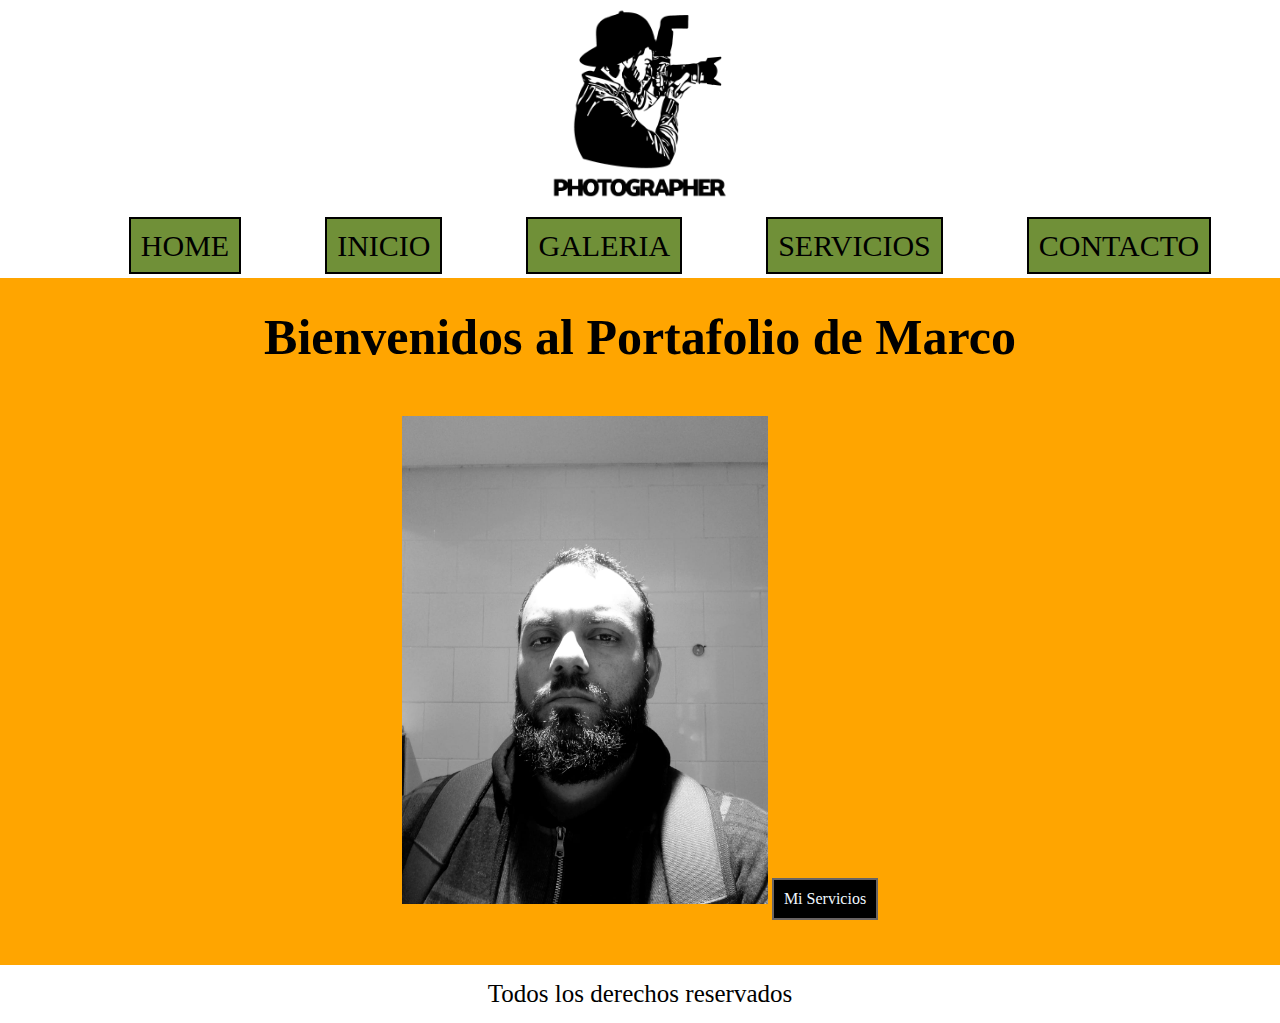
==== index.html @ c4718156 "primer commit" ====
<!DOCTYPE html>
<html lang="en">
<head>
    <meta charset="UTF-8">
    <meta name="viewport" content="width=device-width, initial-scale=1.0">
    <link rel="stylesheet" href="css/main.css">
    <title>Home - Marco Projecto 01</title>
</head>
<body>
    <!-- banner principal -->
    <header>
        <!-- Logo de la empresa -->
        <img src="img/logopage3.jpg" alt="">
         
        <!-- Menú de navegación -->
        <nav>
            <ul>
                <li>
                    <a href="index.html">
                        HOME
                    </a>
                </li>
                <li>
                    <a href="pages/Sobre.mi.html">
                        INICIO
                    </a>
                </li>
                <li> <a href="pages/galeria.html">
                        GALERIA
                    </a>
                </li>
                <li>
                    <a href="pages/servicios.html">
                        SERVICIOS
                    </a>
                </li>
                <li>
                    <a href="pages/contacto.html"> 
                        CONTACTO
                    </a>
                </li>
            </ul>
        </nav>

    </header>
    
    <!-- contenido principal -->
    <main>
        <H1> Bienvenidos al Portafolio de Marco </H1>
        <img class="imgprincipal" src="img/bn2.jpg" alt="">

        
        <div class="botton">
            <a href="pages/servicios.html">
                Mi Servicios
            </a> 
        </div>
        

    </main>
<!-- pie de página -->
    <footer>
        <p> Todos los derechos reservados </p>
    </footer>

</body>
</html>
---- css/main.css ----
/* rest*/

*{
    margin: 0;
    padding: 0px;
    box-sizing: border-box;
}

/* estilos de header */

header{
    background-color: #FFFFFF;
    text-align: center;
    padding-bottom: 15px;
}

header img{
    width: 15%;
    margin-bottom: px;
    padding-bottom: px;
    text-align: center;
}

header nav ul{
    list-style: none;
    font-family: impact; hyphenate-limit-chars: 'Arial', sans-serif;
}

header nav ul li{
    display: inline-block;
    margin-left: 30px;
    padding-left: 30px;
    margin-top: 20px;
    font-size: 30px;
}

header nav ul li a{
    margin: 10px;
    padding: 10px;
    color: #000000;
    text-decoration: none;
    background-color: rgb(112, 144, 56);
    border: 2.5px solid #000000;
}

header .imgprincipal{
    background-color: #FFFFFF;
    text-align: center;
    padding-bottom: 15px;
}

/* estulos del main*/

main{
    text-align: center;
    padding: 30px;
}
main .imgprincipal{
    width: 30%;
    margin-top: 30px;
    padding-top: 30x;
    text-align: center;
}

main h1{
    margin-bottom: 20px; 
    font-size: 50px;
}

main .botton{
    background-color: #000000;
    display: inline-block;
    padding: 10px;
    margin-top: 10px;
    border: 2.5px solid rgb(105, 100, 100);
    cursor: pointer;
}

main .botton a{
    color: aliceblue;
    text-decoration: none;
}

/* estilos del footer*/

footer{
    margin-top: 15px;
    padding-top: 15px;
    background-color: #FFFFFF;
    display: block;
    text-align: center;
    padding-bottom: 15px;
    font-family: impact; hyphenate-limit-chars: 'Arial', sans-serif;
    font-size: 25px;
    color: #000000;
}

body{
    background-color: orange;
}

/* EStilos de inicial.html*/

header .headerinicial{
    background-color: #FFFFFF;
    text-align: center;
    padding-bottom: 15px;
}

header img.headerinicial{
    width: 10%;
    margin-top: 40px;
    padding-top: 40x;
    text-align: center;
}

header nav ul{
    list-style: none;
    font-family: impact; hyphenate-limit-chars: 'Arial', sans-serif;
}

header nav ul li{
    display: inline-block;
    margin-left: 30px;
    padding-left: 30px;
    margin-top: 20px;
    font-size: 30px;
}

header nav ul li a{
    margin: 10px;
    padding: 10px;
    color: #000000;
    text-decoration: none;
    background-color: rgb(112, 144, 56);
    border: 2.5px solid #000000;
}

/* Estilos del main inicial */

main h1{
    font-family: impact; hyphenate-limit-chars: 'Arial', sans-serif;
}
main h3{
    margin-top: 10px;
    padding-top: 10px;
    font-family: impact; hyphenate-limit-chars: 'Arial', sans-serif;
    text-align: center;
    display: inline-block;
}

/* Estilos Galeria */

.h1galeria{
    font-family: impact; hyphenate-limit-chars: 'Arial', sans-serif;
}

.h1galeria div div img{
    width: 900px;
    height: 900px;
}

.galeria_img{
   width: 500px;
   height: 500px;
   flex-wrap: nowrap;
  /* margin: 15%;
   padding: 15%;*/
}

.galeria_img.tomato_color{
    background-color: tomato;
    width: 800px;
    padding: 80px;
}

/* Estilos Servicios */

.item1{
    margin-right: 1000px;
    padding: 10px;
    display: inline-block;
    font-family: impact; hyphenate-limit-chars: 'Arial', sans-serif;
}

.video1{
    margin-right: 900px;
    padding: 10px;
    display: inline-block;
}

.item2{
    margin-left: 1000px;
    padding: 10px;
    display: block;
    font-family: impact; hyphenate-limit-chars: 'Arial', sans-serif;
}
.video2{
    margin-left: 900px;
    padding: 10px;
    display: block;
}

.item3{
    margin: 10px;
    padding: 10px;
    display: inline-block;
    font-family: impact; hyphenate-limit-chars: 'Arial', sans-serif;
}

.video3{
    margin: 10px;
    padding: 10px;
    display: inline-block;
}

/* Estilos de contacto */

main .botton1{
    background-color: #000000;
    display: inline-block;
    padding: 10px;
    margin-top: 10px;
    border: 2.5px solid rgb(105, 100, 100);
    cursor: pointer;
}

main .botton2{
    background-color: #000000;
    display: block;
    padding: 10px;
    margin-top: 10px;
    border: 2.5px solid rgb(105, 100, 100);
    cursor: pointer;
}
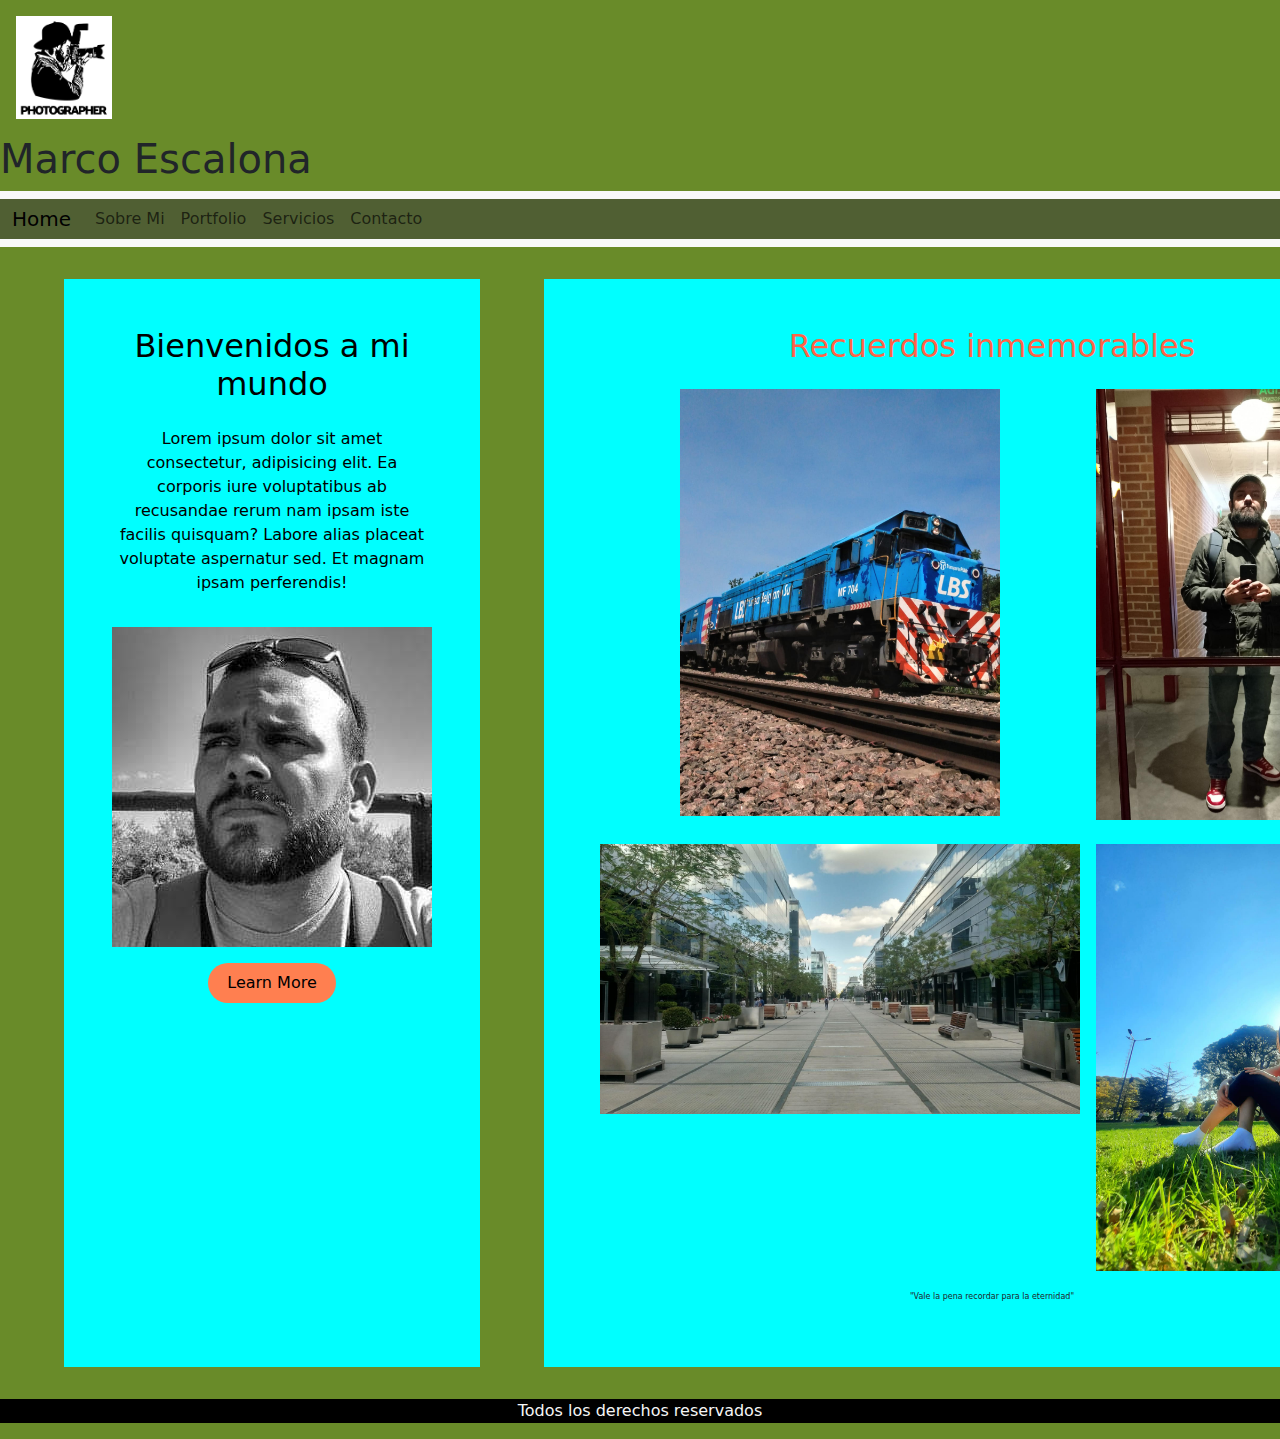
==== commit afded3ff: "subiendo archivos del proyecto" ====
--- a/index.html
+++ b/index.html
@@ -3,6 +3,7 @@
 <head>
     <meta charset="UTF-8">
     <meta name="viewport" content="width=device-width, initial-scale=1.0">
+    <link href="https://cdn.jsdelivr.net/npm/bootstrap@5.3.3/dist/css/bootstrap.min.css" rel="stylesheet" integrity="sha384-QWTKZyjpPEjISv5WaRU9OFeRpok6YctnYmDr5pNlyT2bRjXh0JMhjY6hW+ALEwIH" crossorigin="anonymous">
     <link rel="stylesheet" href="css/main.css">
     <title>Home - Marco Projecto 01</title>
 </head>
@@ -10,58 +11,53 @@
     <!-- banner principal -->
     <header>
         <!-- Logo de la empresa -->
-        <img src="img/logopage3.jpg" alt="">
-         
+        <nav>
+            <img class="logo-principal" src="img/logopage3.jpg" alt="">
+            <h1>Marco Escalona</h1>
+        </nav>
         <!-- Menú de navegación -->
-        <nav>
-            <ul>
-                <li>
-                    <a href="index.html">
-                        HOME
-                    </a>
-                </li>
-                <li>
-                    <a href="pages/Sobre.mi.html">
-                        INICIO
-                    </a>
-                </li>
-                <li> <a href="pages/galeria.html">
-                        GALERIA
-                    </a>
-                </li>
-                <li>
-                    <a href="pages/servicios.html">
-                        SERVICIOS
-                    </a>
-                </li>
-                <li>
-                    <a href="pages/contacto.html"> 
-                        CONTACTO
-                    </a>
-                </li>
-            </ul>
+        <nav class="navbar navbar-expand-lg bg-body-tertiary">
+            <div class="container-fluid">
+                <a class="navbar-brand" href="index.html">Home</a>
+                <button class="navbar-toggler" type="button" data-bs-toggle="collapse" data-bs-target="#navbarNavAltMarkup" aria-controls="navbarNavAltMarkup" aria-expanded="false" aria-label="Toggle navigation">
+                <span class="navbar-toggler-icon"></span>
+                </button>
+              <div class="collapse navbar-collapse" id="navbarNavAltMarkup">
+                <div class="navbar-nav">
+                  <a class="nav-link" aria-current="page" href="pages/Sobre-mi.html">Sobre Mi</a>
+                  <a class="nav-link" href="pages/portfolio.html">Portfolio</a>
+                  <a class="nav-link" href="pages/servicios.html">Servicios</a>
+                  <a class="nav-link" href="pages/contacto.html">Contacto</a>
+                </div>
+              </div>
+            </div>
         </nav>
-
     </header>
-    
     <!-- contenido principal -->
     <main>
-        <H1> Bienvenidos al Portafolio de Marco </H1>
-        <img class="imgprincipal" src="img/bn2.jpg" alt="">
-
-        
-        <div class="botton">
-            <a href="pages/servicios.html">
-                Mi Servicios
-            </a> 
+        <div class="div-uno">
+            <h2>Bienvenidos a mi mundo</h2>
+            <p>Lorem ipsum dolor sit amet consectetur, adipisicing elit. Ea corporis iure voluptatibus ab recusandae rerum nam ipsam iste facilis quisquam? Labore alias placeat voluptate aspernatur sed. Et magnam ipsam perferendis!</p>
+            <img src="./img/bn1.jpg" alt="">
+            <div class="boton">
+                <p>Learn More</p>
+            </div>
         </div>
-        
-
+        <div class="div-generico">
+            <h4 class="titulo-generico">Recuerdos inmemorables</h4>
+            <div class="img-generico">
+                <img class="tren-azul" src="img/tren.jpg" alt="tren en movimiento">
+                <img class="espejo01" src="img/espejo.jpg" alt="espejo">
+                <img class="paisajemadero" src="img/paisaje04.jpeg" alt="paisaje de fondo">
+                <img class="sonia01" src="img/sonia1.jpg" alt="sonia con paisaje">
+            </div>
+            <p>"Vale la pena recordar para la eternidad"</p>
+        </div>
     </main>
 <!-- pie de página -->
     <footer>
         <p> Todos los derechos reservados </p>
     </footer>
-
+    <script src="https://cdn.jsdelivr.net/npm/bootstrap@5.3.3/dist/js/bootstrap.bundle.min.js" integrity="sha384-YvpcrYf0tY3lHB60NNkmXc5s9fDVZLESaAA55NDzOxhy9GkcIdslK1eN7N6jIeHz" crossorigin="anonymous"></script>
 </body>
 </html>--- a/css/main.css
+++ b/css/main.css
@@ -8,229 +8,156 @@
 
 /* estilos de header */
 
-header{
-    background-color: #FFFFFF;
+header img{
+    width: 30%;
+    padding: 0.5rem;
+}
+
+.container-fluid {
+    background-color: #505f33;
+    display: flex;
+    justify-content: center;
+    align-items: center;
+}
+
+/* estilos generales */
+
+body {
+    background-color: rgb(105, 139, 41);
+}
+
+/* estilos de mobile (main) */ 
+
+main {
+    display: grid;
+    grid-template-columns: 1fr;
+    grid-template-rows: repeat(2, 1fr);
+    padding: 0.5rem;
+    row-gap: 1rem;
+}
+
+main .div-uno {
+    background-color: aqua;
+    color: black;
+    display: flex;
+    flex-direction: column;
+    gap: 1rem;
+    padding: 1rem;
     text-align: center;
-    padding-bottom: 15px;
+}
+
+main .div-uno .boton{
+    background-color: coral;
+    padding: 0.5rem;
+    text-align: center;
+    width: 45%;
+    margin: 0 auto;
+    border-radius: 45px;
+    height: 40px;
+}
+
+main .div-generico{
+    text-align: center;
+    background-color: aqua;
+    padding: 0.5rem;
+    display: flex;
+    flex-direction: column;
+    align-items: center;
+    justify-content: center;
+    gap: 1rem;
+}
+
+main .div-generico img {
+    width: 45%;
+}
+
+footer{ 
+    text-align: center;
+    background-color: black;
+    color: whitesmoke;
+}
+
+/* estilos desktop*/
+
+@media screen and (min-width:1024px){
+
+    header nav .logo-principal{
+        width: 10%;
+        padding: 1rem;
+    }
+
+    main{
+        grid-template-columns: 1.5fr repeat(1, 1fr);
+        grid-template-rows: 1fr;
+        padding: 2rem 4rem;
+        column-gap: 4rem;
+    }
+
+    main .div-uno .boton{
+        width: 40%;
+    }
+
+    main .div-uno, main .div-generico{
+        padding: 1rem;
+    }
+
+    main .div-generico{
+        font-size: 0.5rem;
+    }
+
+    main .div-uno, main .div-generico{
+        padding: 3rem;
+    }
+
+    main .div-generico .titulo-generico{
+        color: tomato;
+        display: flex;
+        font-size: 2rem;
+    }
+
+    main .div-generico .img-generico{
+        width: 50rem;
+        display: grid;
+        grid-template-columns: 1.5fr repeat(1, 1fr);
+        grid-template-rows: repeat(2, 1fr);
+        justify-items: center;
+        align-items: center;
+        column-gap: 1rem;
+    }
+
+    main .div-generico .img-generico{
+        row-gap: 1.5rem;
+        padding-left: 0.5rem;
+        align-items: flex-start;
+    }
+
+    main .div-generico .img-generico .sonia01{
+        width: 20rem;
+    }
+
+    main .div-generico .img-generico .espejo01{
+        width: 20rem;
+    }
+
+    main .div-generico .img-generico .paisajemadero{
+        width: 30rem;
+    }
+
+    main .div-generico .img-generico .tren-azul{
+        width: 20rem;
+    }
 }
 
 header img{
-    width: 15%;
-    margin-bottom: px;
-    padding-bottom: px;
-    text-align: center;
+    width: 30%;
+    padding: 0.5rem;
 }
 
-header nav ul{
-    list-style: none;
-    font-family: impact; hyphenate-limit-chars: 'Arial', sans-serif;
-}
+/*header {
+    background-image: url(boca.jpeg);
+    height: 150px;
+    background-position: center;
+    background-size: cover;
+}*/
 
-header nav ul li{
-    display: inline-block;
-    margin-left: 30px;
-    padding-left: 30px;
-    margin-top: 20px;
-    font-size: 30px;
-}
 
-header nav ul li a{
-    margin: 10px;
-    padding: 10px;
-    color: #000000;
-    text-decoration: none;
-    background-color: rgb(112, 144, 56);
-    border: 2.5px solid #000000;
-}
-
-header .imgprincipal{
-    background-color: #FFFFFF;
-    text-align: center;
-    padding-bottom: 15px;
-}
-
-/* estulos del main*/
-
-main{
-    text-align: center;
-    padding: 30px;
-}
-main .imgprincipal{
-    width: 30%;
-    margin-top: 30px;
-    padding-top: 30x;
-    text-align: center;
-}
-
-main h1{
-    margin-bottom: 20px; 
-    font-size: 50px;
-}
-
-main .botton{
-    background-color: #000000;
-    display: inline-block;
-    padding: 10px;
-    margin-top: 10px;
-    border: 2.5px solid rgb(105, 100, 100);
-    cursor: pointer;
-}
-
-main .botton a{
-    color: aliceblue;
-    text-decoration: none;
-}
-
-/* estilos del footer*/
-
-footer{
-    margin-top: 15px;
-    padding-top: 15px;
-    background-color: #FFFFFF;
-    display: block;
-    text-align: center;
-    padding-bottom: 15px;
-    font-family: impact; hyphenate-limit-chars: 'Arial', sans-serif;
-    font-size: 25px;
-    color: #000000;
-}
-
-body{
-    background-color: orange;
-}
-
-/* EStilos de inicial.html*/
-
-header .headerinicial{
-    background-color: #FFFFFF;
-    text-align: center;
-    padding-bottom: 15px;
-}
-
-header img.headerinicial{
-    width: 10%;
-    margin-top: 40px;
-    padding-top: 40x;
-    text-align: center;
-}
-
-header nav ul{
-    list-style: none;
-    font-family: impact; hyphenate-limit-chars: 'Arial', sans-serif;
-}
-
-header nav ul li{
-    display: inline-block;
-    margin-left: 30px;
-    padding-left: 30px;
-    margin-top: 20px;
-    font-size: 30px;
-}
-
-header nav ul li a{
-    margin: 10px;
-    padding: 10px;
-    color: #000000;
-    text-decoration: none;
-    background-color: rgb(112, 144, 56);
-    border: 2.5px solid #000000;
-}
-
-/* Estilos del main inicial */
-
-main h1{
-    font-family: impact; hyphenate-limit-chars: 'Arial', sans-serif;
-}
-main h3{
-    margin-top: 10px;
-    padding-top: 10px;
-    font-family: impact; hyphenate-limit-chars: 'Arial', sans-serif;
-    text-align: center;
-    display: inline-block;
-}
-
-/* Estilos Galeria */
-
-.h1galeria{
-    font-family: impact; hyphenate-limit-chars: 'Arial', sans-serif;
-}
-
-.h1galeria div div img{
-    width: 900px;
-    height: 900px;
-}
-
-.galeria_img{
-   width: 500px;
-   height: 500px;
-   flex-wrap: nowrap;
-  /* margin: 15%;
-   padding: 15%;*/
-}
-
-.galeria_img.tomato_color{
-    background-color: tomato;
-    width: 800px;
-    padding: 80px;
-}
-
-/* Estilos Servicios */
-
-.item1{
-    margin-right: 1000px;
-    padding: 10px;
-    display: inline-block;
-    font-family: impact; hyphenate-limit-chars: 'Arial', sans-serif;
-}
-
-.video1{
-    margin-right: 900px;
-    padding: 10px;
-    display: inline-block;
-}
-
-.item2{
-    margin-left: 1000px;
-    padding: 10px;
-    display: block;
-    font-family: impact; hyphenate-limit-chars: 'Arial', sans-serif;
-}
-.video2{
-    margin-left: 900px;
-    padding: 10px;
-    display: block;
-}
-
-.item3{
-    margin: 10px;
-    padding: 10px;
-    display: inline-block;
-    font-family: impact; hyphenate-limit-chars: 'Arial', sans-serif;
-}
-
-.video3{
-    margin: 10px;
-    padding: 10px;
-    display: inline-block;
-}
-
-/* Estilos de contacto */
-
-main .botton1{
-    background-color: #000000;
-    display: inline-block;
-    padding: 10px;
-    margin-top: 10px;
-    border: 2.5px solid rgb(105, 100, 100);
-    cursor: pointer;
-}
-
-main .botton2{
-    background-color: #000000;
-    display: block;
-    padding: 10px;
-    margin-top: 10px;
-    border: 2.5px solid rgb(105, 100, 100);
-    cursor: pointer;
-}
-
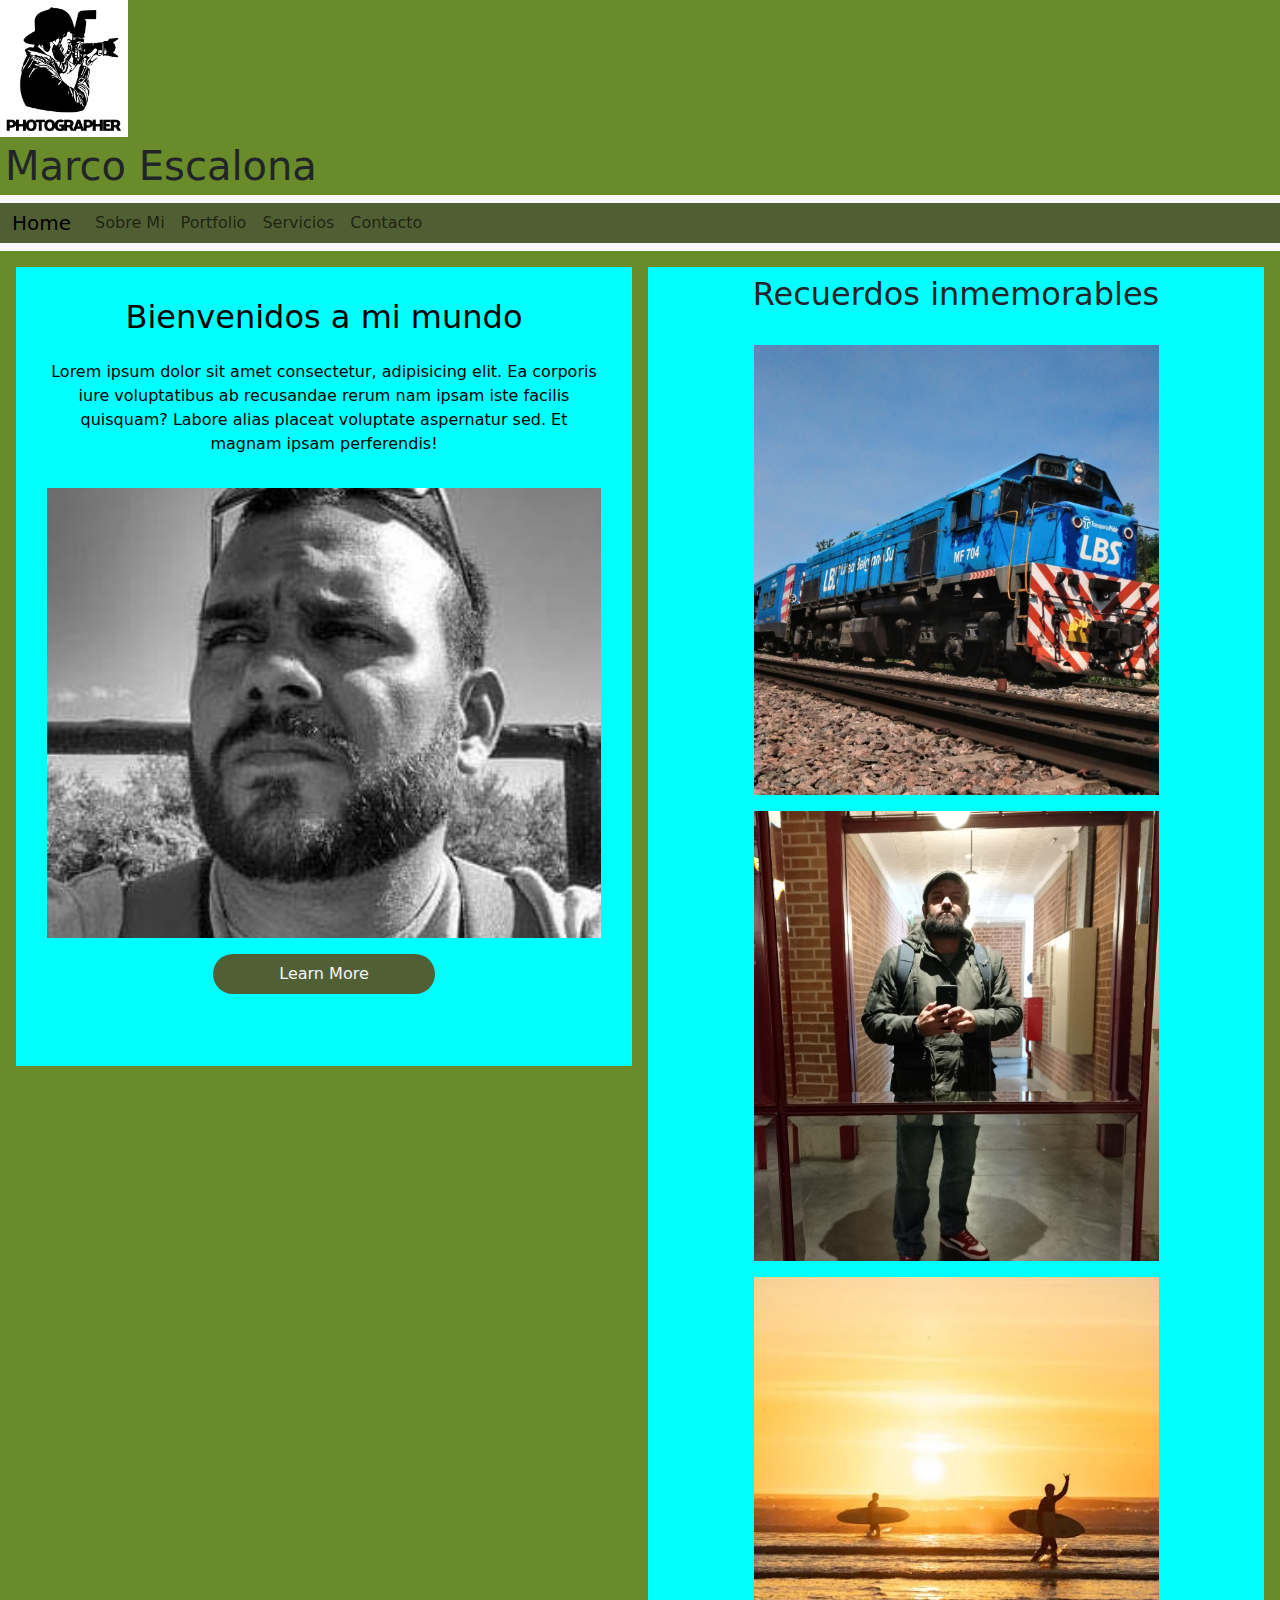
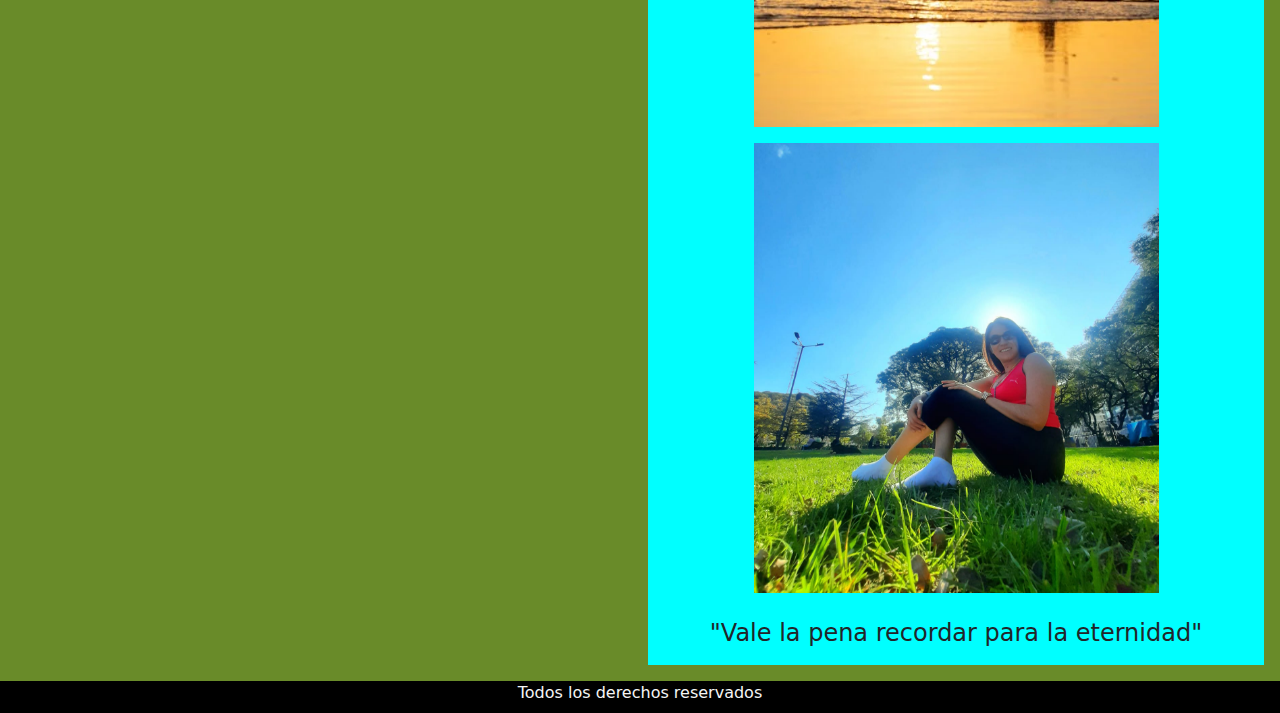
==== commit d9c0c947: "se agrega el proyecto" ====
--- a/index.html
+++ b/index.html
@@ -35,23 +35,25 @@
     </header>
     <!-- contenido principal -->
     <main>
-        <div class="div-uno">
-            <h2>Bienvenidos a mi mundo</h2>
-            <p>Lorem ipsum dolor sit amet consectetur, adipisicing elit. Ea corporis iure voluptatibus ab recusandae rerum nam ipsam iste facilis quisquam? Labore alias placeat voluptate aspernatur sed. Et magnam ipsam perferendis!</p>
-            <img src="./img/bn1.jpg" alt="">
-            <div class="boton">
-                <p>Learn More</p>
+        <div class="div-general">
+            <div class="div-uno">
+                <h2>Bienvenidos a mi mundo</h2>
+                <p>Lorem ipsum dolor sit amet consectetur, adipisicing elit. Ea corporis iure voluptatibus ab recusandae rerum nam ipsam iste facilis quisquam? Labore alias placeat voluptate aspernatur sed. Et magnam ipsam perferendis!</p>
+                <img class="img_bienvenida" src="./img/bn1.jpg" alt="img de bienvenida">
+                <div class="boton">
+                    <p>Learn More</p>
+                </div>
             </div>
-        </div>
-        <div class="div-generico">
-            <h4 class="titulo-generico">Recuerdos inmemorables</h4>
-            <div class="img-generico">
-                <img class="tren-azul" src="img/tren.jpg" alt="tren en movimiento">
-                <img class="espejo01" src="img/espejo.jpg" alt="espejo">
-                <img class="paisajemadero" src="img/paisaje04.jpeg" alt="paisaje de fondo">
-                <img class="sonia01" src="img/sonia1.jpg" alt="sonia con paisaje">
+            <div class="div-generico">
+                <h4 class="titulo-generico">Recuerdos inmemorables</h4>
+                <div class="img-generico">
+                    <img class="tren-azul" src="img/tren.jpg" alt="tren en movimiento">
+                    <img class="espejo01" src="img/espejo.jpg" alt="espejo">
+                    <img class="atardecerbeach" src="img/pexels-photo-15505729.webp" alt="atardecer en la playa">
+                    <img class="sonia01" src="img/sonia1.jpg" alt="sonia con paisaje">
+                </div>
+                <p class="p-inferior">"Vale la pena recordar para la eternidad"</p>
             </div>
-            <p>"Vale la pena recordar para la eternidad"</p>
         </div>
     </main>
 <!-- pie de página -->
--- a/css/main.css
+++ b/css/main.css
@@ -1,16 +1,24 @@
 /* rest*/
 
 *{
-    margin: 0;
+    margin: 8;
+    padding: 0;
+    box-sizing: border-box;
+}
+
+/* estilos de header */
+
+
+header nav .logo-principal{
+    width: 10%;
+    height: 10%;
+    margin: 0px;
     padding: 0px;
-    box-sizing: border-box;
-}
-
-/* estilos de header */
-
-header img{
-    width: 30%;
-    padding: 0.5rem;
+}
+
+header nav h1{
+    margin: auto;
+    padding: 5px;
 }
 
 .container-fluid {
@@ -26,37 +34,47 @@
     background-color: rgb(105, 139, 41);
 }
 
-/* estilos de mobile (main) */ 
+/* estilos de mobile (main) index */ 
 
 main {
-    display: grid;
-    grid-template-columns: 1fr;
-    grid-template-rows: repeat(2, 1fr);
-    padding: 0.5rem;
-    row-gap: 1rem;
-}
-
-main .div-uno {
+    display: flex;
+    flex-direction: column;
+    gap: 1rem;
+}
+
+main .div-general{
+    display: flex;
+    flex-direction: column;
+    gap: 1rem;
+}
+
+main .div-general .div-uno {
     background-color: aqua;
     color: black;
+    text-align: center;
     display: flex;
     flex-direction: column;
     gap: 1rem;
     padding: 1rem;
-    text-align: center;
+}
+
+.div-uno .img_bienvenida{
+    width: 100%;
 }
 
 main .div-uno .boton{
-    background-color: coral;
+    background-color: hsl(80, 30%, 29%);
     padding: 0.5rem;
-    text-align: center;
+    display: flex;
+    text-align: center;
+    justify-content: center;
     width: 45%;
     margin: 0 auto;
     border-radius: 45px;
     height: 40px;
 }
 
-main .div-generico{
+main .div-general .div-generico{
     text-align: center;
     background-color: aqua;
     padding: 0.5rem;
@@ -67,97 +85,209 @@
     gap: 1rem;
 }
 
-main .div-generico img {
-    width: 45%;
+main .div-generico .img-generico{
+    width: 19%;
+    height: auto;
+    display: flex;
+    flex-direction: column;
+    align-items: center;
+    margin-top: 0.5rem;
+    padding: 0%;
+    gap: 1rem;
+}
+
+main .div-general .p-inferior{
+    height: 1rem;
+    margin: 1rem;
+    display: flex;
+    align-items: center;
 }
 
 footer{ 
+    height: 2rem;
     text-align: center;
     background-color: black;
     color: whitesmoke;
 }
 
-/* estilos desktop*/
+/* estilos desktop (main) index */
 
 @media screen and (min-width:1024px){
 
     header nav .logo-principal{
         width: 10%;
+        padding: rem;
+    }
+
+    main .div-general{
+        display: grid;
+        grid-template-columns: repeat(2, 1fr);
+        gap: 1rem;
+    }
+    
+    main .div-general h2{
+        font-size: 2rem;
+    }
+    main .div-general{
         padding: 1rem;
-    }
-
-    main{
-        grid-template-columns: 1.5fr repeat(1, 1fr);
-        grid-template-rows: 1fr;
-        padding: 2rem 4rem;
-        column-gap: 4rem;
+        font-size: 1rem;
+    }
+
+    main .div-general .div-uno{
+        width: 100%;
+        height: 40%;
+        padding: 5%;
+        
     }
 
     main .div-uno .boton{
         width: 40%;
-    }
-
-    main .div-uno, main .div-generico{
-        padding: 1rem;
-    }
-
-    main .div-generico{
-        font-size: 0.5rem;
-    }
-
-    main .div-uno, main .div-generico{
-        padding: 3rem;
+        background-color: hsl(80, 30%, 29%);
+        color: whitesmoke;
     }
 
     main .div-generico .titulo-generico{
-        color: tomato;
-        display: flex;
         font-size: 2rem;
     }
 
-    main .div-generico .img-generico{
-        width: 50rem;
+    main .div-generico .p-inferior{
+        font-size: 1.5rem;
+    }
+}
+
+/* estilos mobile (sobre-mi.html)*/
+
+main .contenedor-uno{
+    background-color: aqua;
+    color: black;
+    display: flex;
+    flex-direction: column;
+    gap: 1rem;
+    padding: 1rem;
+    text-align: center;
+}
+
+main .contenedor-uno span{
+    display: flex;
+    justify-content: center;
+}
+
+main .contenedor-uno .imagenInicial{
+    width: 340px;
+    align-self: center;
+    padding: 2rem;
+}
+
+main .contenedor-uno .lorem-p{
+    font-size: 1.5rem;
+}
+
+/* estilos desktop (Sobre-mi.html)*/
+@media screen and (min-width:1024px){
+
+    header nav .logo-principal{
+        width: 10%;
+        height: 10%;
+        margin: 0px;
+        padding: 0px;
+    }
+
+    header nav h1{
+        margin: auto;
+        padding: 5px;
+    }
+}
+
+/* estilos mobile portfolio*/
+
+main .contenedor-dos{
+    display: grid;
+    grid-template-columns: 1fr;
+    gap: 1rem;
+}
+
+main div img{
+    width: 45vh;
+    height: 50vh;
+    object-fit: cover;
+    gap: 1rem;
+}
+
+main .contenedor-dos .retratos01{
+    color:#000000;
+    text-align: center;
+    display: flex;
+    flex-direction: column;
+    width: 23%;
+    height: 0 auto;
+}
+
+main .contenedor-dos .retratos01 .retratos02{
+    font-size: 30px;
+}
+
+
+main .galeria_img3, main .galeria_img4, main .galeria_img8, main .galeria_img9{
+    display: none;
+}
+
+main .contenedor-dos .paisajes01 .paisajes02{
+    font-size: 30px;
+}
+
+main .contenedor-dos .paisajes01{
+    color: #000000;
+    text-align: center;
+    display: flex;
+    flex-direction: column;
+    width: 23%;
+    height: 0 auto;
+    margin: 0.5rem;
+    padding: 0.5rem;
+    gap: 0.5rem;
+}
+
+ /* estilos desktop porfolio*/
+
+ @media screen and (min-width:1024px){
+    main .galeria_img3, main .galeria_img4, main .galeria_img6, main .galeria_img8, main .galeria_img9, main{
+        display: block;
+    }
+
+    .contenedor-dos{
         display: grid;
-        grid-template-columns: 1.5fr repeat(1, 1fr);
-        grid-template-rows: repeat(2, 1fr);
-        justify-items: center;
-        align-items: center;
-        column-gap: 1rem;
-    }
-
-    main .div-generico .img-generico{
-        row-gap: 1.5rem;
-        padding-left: 0.5rem;
-        align-items: flex-start;
-    }
-
-    main .div-generico .img-generico .sonia01{
-        width: 20rem;
-    }
-
-    main .div-generico .img-generico .espejo01{
-        width: 20rem;
-    }
-
-    main .div-generico .img-generico .paisajemadero{
-        width: 30rem;
-    }
-
-    main .div-generico .img-generico .tren-azul{
-        width: 20rem;
-    }
-}
-
-header img{
-    width: 30%;
-    padding: 0.5rem;
-}
-
-/*header {
-    background-image: url(boca.jpeg);
-    height: 150px;
-    background-position: center;
-    background-size: cover;
-}*/
-
-
+        grid-template-columns: repeat(2, 1fr);
+    }
+
+    main .contenedor-dos .retratos01{
+
+       display: grid;
+       grid-template-columns: repeat(2, 1fr);
+
+    }
+
+    .contenedor-dos .paisajes01{
+        display: grid;
+       grid-template-columns: repeat(2, 1fr);
+    }
+ }
+
+
+/* estilos mobile servicios.htlm */
+main h1{
+    text-align: center;
+    background-color:blanchedalmond;
+}
+
+main .contenedor-videos{
+    display: flex;
+    flex-direction: column;
+}
+
+main .contenedor-videos .item1{
+    text-align: center;
+}
+
+main .contenedor-videos .item1 .videos01{
+    
+}